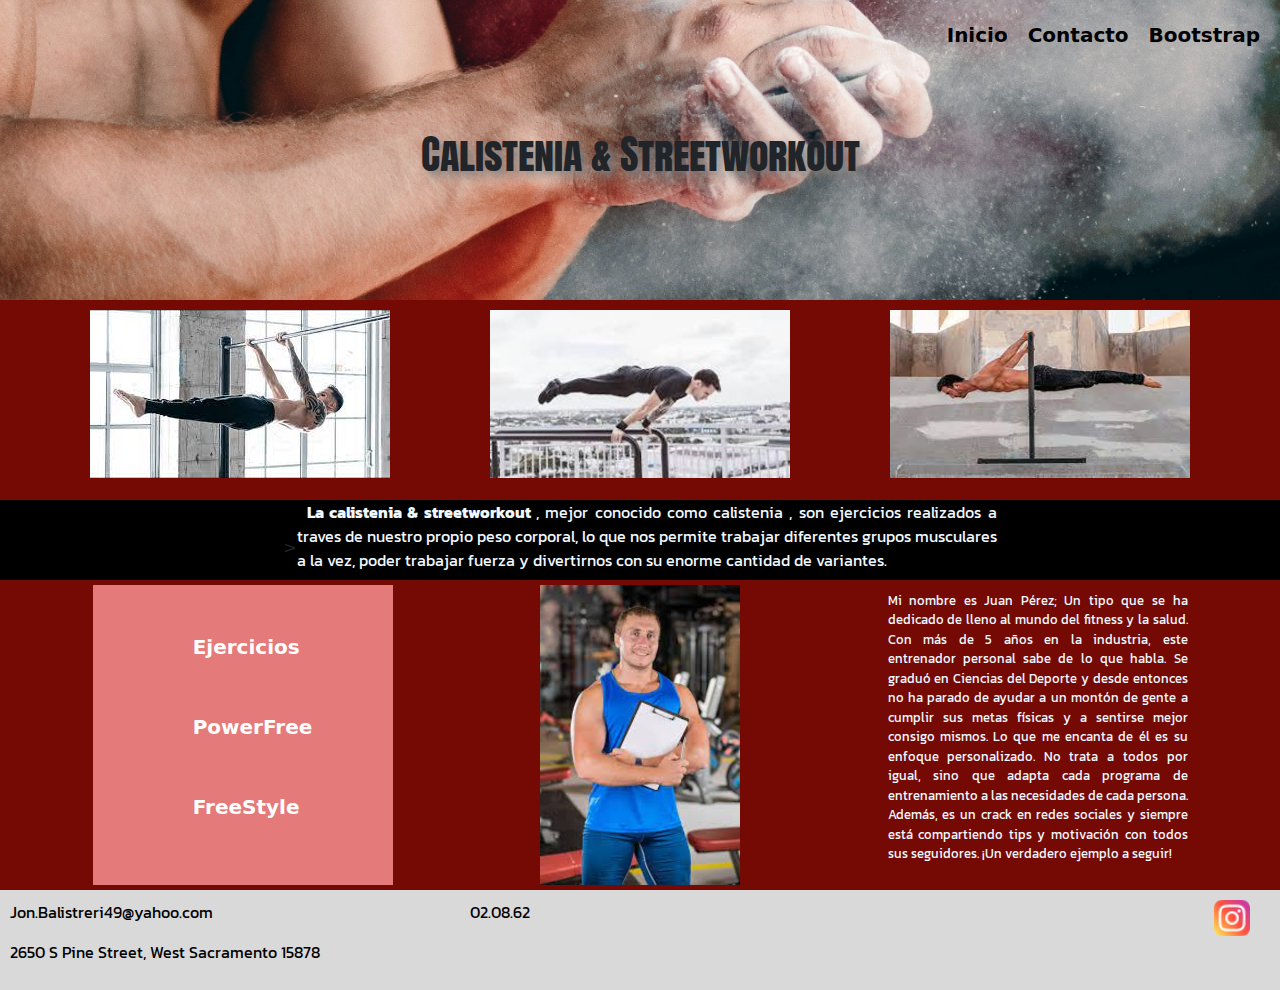
==== index.html @ c10db270 "preentrega2" ====
<!DOCTYPE html>
<html lang="en">
<head>
    <meta charset="UTF-8">
    <meta name="viewport" content="width=device-width, initial-scale=1.0">
    <title>Inicio</title>
    <link href="https://cdn.jsdelivr.net/npm/bootstrap@5.3.3/dist/css/bootstrap.min.css" rel="stylesheet" integrity="sha384-QWTKZyjpPEjISv5WaRU9OFeRpok6YctnYmDr5pNlyT2bRjXh0JMhjY6hW+ALEwIH" crossorigin="anonymous">
    <link rel="stylesheet" href="./css/style.css">
</head>
<body>
    <header>
        <nav>
                <div class="NavFirst">
                <ul>
                    <li><a href="#">Inicio</a></li>
                    <li><a href="./pages/contacto.html">Contacto</a></li>
                    <li><a href="./pages/Bootstrap.html">Bootstrap</a></li>
                </ul>
                </div>
        </nav>
        <H1>Calistenia & Streetworkout</H1>
    </header>
    <main>
        <section class="vistaPrevia"> 

            <div><img src="./assets/img/Frontlever.png" alt="Frontlever"></div>
            <div><img src="./assets/img/Full-planche.png" alt="Full-planche"></div>
            <div><img src="./assets/img/Backlever.png" alt="Backlever"></div>

        </section>
        <section>
            <div class="introduccion">
                    ><p><strong>La calistenia & streetworkout </strong>, mejor conocido como calistenia , son ejercicios realizados a traves de nuestro propio peso corporal, lo que nos permite trabajar diferentes grupos musculares a la vez, poder trabajar fuerza y divertirnos con su enorme cantidad de variantes.</p>
            </div>
        </section>
        <section class="biografia">
            
            <div class="fondoNav">
                        <ul >
                            <li><a href="./pages/ejercicios.html">Ejercicios</a></li>
                            <li><a href="./pages/powerfree.html">PowerFree</a></li>
                            <li><a href="./pages/freestyle.html">FreeStyle</a></li>
                        </ul>
            </div>
            <div>
                <img src="./assets/img/Perfil.png" alt="Fotodeperfil">
            </div>
            <div>
                
                <p>Mi nombre es Juan Pérez; Un tipo que se ha dedicado de lleno al mundo del fitness y la salud. Con más de 5 años en la industria, este entrenador personal sabe de lo que habla. Se graduó en Ciencias del Deporte y desde entonces no ha parado de ayudar a un montón de gente a cumplir sus metas físicas y a sentirse mejor consigo mismos. Lo que me encanta de él es su enfoque personalizado. No trata a todos por igual, sino que adapta cada programa de entrenamiento a las necesidades de cada persona. Además, es un crack en redes sociales y siempre está compartiendo tips y motivación con todos sus seguidores. ¡Un verdadero ejemplo a seguir!</p>
                
            </div>
        </section>
    </main>
    
    <footer>
        <section class="pieDepagina">
            <div> <p>Jon.Balistreri49@yahoo.com</p>
                <p>2650 S Pine Street, West Sacramento 15878</p>
            </div>
        <div>
            <p>02.08.62</p>
        </div>
        <div class="img1">
            <img src="./assets/img/instagram.png" alt="" class="img1">
        </div>
        </section>
    </footer>
    <script src="https://cdn.jsdelivr.net/npm/@popperjs/core@2.11.8/dist/umd/popper.min.js" integrity="sha384-I7E8VVD/ismYTF4hNIPjVp/Zjvgyol6VFvRkX/vR+Vc4jQkC+hVqc2pM8ODewa9r" crossorigin="anonymous"></script>
<script src="https://cdn.jsdelivr.net/npm/bootstrap@5.3.3/dist/js/bootstrap.min.js" integrity="sha384-0pUGZvbkm6XF6gxjEnlmuGrJXVbNuzT9qBBavbLwCsOGabYfZo0T0to5eqruptLy" crossorigin="anonymous"></script>
</body>
</html>
---- css/style.css ----
@import url('https://fonts.googleapis.com/css2?family=Anton+SC&family=Kanit:ital,wght@0,100;0,200;0,300;0,400;0,500;0,600;0,700;0,800;0,900;1,100;1,200;1,300;1,400;1,500;1,600;1,700;1,800;1,900&display=swap');

/* Fuentes */
/*  font-family: "Anton SC", sans-serif; 
/* font-family: "Kanit", sans-serif;

Colores 
/*750904 , E57A7A , D9D9D9 */

*{
    margin: 0;
    padding: 0;
    box-sizing: border-box ;
}

body {
    background-color: #750904


}

h1 {
    font-family: "Anton SC", sans-serif; 
    text-shadow: 5px 5px 10px gray;
    display: flex;
    justify-content: center;
    margin-top: 80px
}
p{
    font-family: "Kanit", sans-serif;
    font-weight: 400;
    color: aliceblue;
    text-align: justify;
}

header { 
    background-image:url(../assets/img/Head.png);
    background-repeat: no-repeat;
    background-size: cover;
    background-position: center;
    width: 100%;
    height: 18.75rem;
}
main {
    background-color: #750904;
    

}
.navbarmain{
    display: flex;
}
footer {
    background-color:#D9D9D9;
    
    
}
footer p {
    color: black;
}





.NavFirst ul {


    display: flex;
    flex-wrap: wrap;
    padding-right: 20px;
    padding-top: 20px;
    justify-content: right;
    font-weight: bold;
    font-size: 1.25rem;
    gap: 1.25rem;
    list-style: none;
    
}
.NavFirst ul li a {
    color: black;
    text-decoration: none;
}


.vistaPrevia {
    display: flex;
    flex-wrap: wrap;
    justify-content: space-evenly;
    height: 12.5rem;

}
.vistaPrevia div {
    margin: .625rem;
    height: 100%;
}


.introduccion {
    display: flex;
    flex-wrap: wrap;
    width: 100%;
    height: 5rem;
    align-items: center;
    justify-content: center;
    background-color:black ;
}


.introduccion p {

    width: 43.75rem;
    height: 5rem;
    text-indent: .625rem
    
}
.biografia{
    display: flex;
    flex-wrap: wrap;
    justify-content: space-evenly;

}
.biografia div  {
    width: 18.75rem;
    height: 300px; ;
    margin: .3125rem;
    display: flex;
    justify-content: center;
    align-items: center;
}

.biografia div p {
    font-size: small;


}

.fondoNav {
    border-color: #E57A7A;
    background-color: #E57A7A
    
}

.fondoNav ul {
    display: flex;
    flex-direction: column;
    flex-wrap: wrap;
    list-style: none;
    font-weight: bold;
    font-size: 1.25rem;
    row-gap: 3.125rem;
    padding: 3.75rem 1.875rem 3.75rem 3.125rem
    

}

.fondoNav ul li a {

    text-decoration: none;
    color: white
}

 /* Footer */

.pieDepagina{
    
    display: flex;
    justify-content: space-between;
    flex-wrap: nowrap;

}

.pieDepagina div {
    width: 21.875rem;
    padding: .625rem;
}



.img1 {
    display: flex;
    width: 2.25rem;
    height: 2.25rem;
    justify-content: right;
    margin-right: .625rem;
} 

/* Barra nav secundaria de pages */

.navSecond ul {

    background-color: #E57A7A;
    display: flex;
    flex-wrap: wrap;
    justify-content: space-evenly;
    list-style: none;
    font-weight: bold;
    font-size: 1.25rem;
    padding: 1.75rem 1.875rem 1.75rem 3.125rem
}
.navSecond ul li a{

text-decoration: none;
color: white;

}

/* Formulario */
.Formulario1 {
    display: flex;
    justify-content: center;
    padding: 1.25rem;
}
.formula {
    display: flex;
    flex-direction: column;
    flex-wrap: wrap;
    align-items: center;
    padding: .625rem;
    
    
}
.texto {

    width: 25rem;
    height: 25rem;
}

.cuadroForm {

    width: 37.5rem;
    height: 37.5rem ;
    background-color: #E57A7A;
    border-color: #E57A7A;
    
}

/* Galeria de imagenes */

.galeria {
    display: flex;
    flex-direction: column;
    flex-wrap: wrap;
    align-items:center;
    justify-content: center;
    padding: .625rem;
}

.galeria div img {

height: 12.5rem;
width: 18.75rem;
object-fit: cover;
}

/* Imagenes de ejemplos / Grid */ 

.grid{

    display: grid;
    width: 100%;
    height: 37.5rem;
    grid-template-columns: 9.375rem 1fr 1fr 1fr;
    grid-template-rows: repeat(4,1fr);
    
}
.grid p {
    height: 100%;
    width: 100%;
}

.grid img {

    object-fit: contain;
}
.grid .ache2 {
    grid-column-start: 2;
    grid-column-end: 3;
    grid-row-start: 1;
    grid-row-end: 1;
    padding-top: 9.375rem;
    justify-self: right;
    font-size:larger;
}
/* estilos de grid para pag freestyle */
.grid .parrafito {
    grid-column-start: 2;
    grid-column-end: 3;
    grid-row-start: 2;
    grid-row-end: 3;
    align-self: center;
    width: 200px;
    justify-self: right;
}


.grid .imguno {
    grid-column-start: 3;
    grid-column-end: 5;
    grid-row-start: 2;
    grid-row-end: 3;
    align-self: center;
    padding-left: 6.25rem;
    
}

.grid .imgdos {
    grid-column-start: 3;
    grid-column-end: 5;
    grid-row-start: 1;
    grid-row-end: 3;
    align-self: center;
    padding-left: 21.25rem;
}

.grid .imgtres {

    grid-column-start: 3;
    grid-column-end: 5;
    grid-row-start: 2;
    grid-row-end: 5;
    align-self: end;
    padding-left: 21.25rem;
    padding-bottom: 2.5rem;

}

/* estilos de grid para pag power free */

.grid .parrafito2 {
    grid-column-start: 2;
    grid-column-end: 3;
    grid-row-start: 1;
    grid-row-end: 3;
    padding-top: 12.5rem;
    width: 200px;
    justify-self: right;
}
.grid .imguno2 {
    grid-column-start: 3;
    grid-column-end: 5;
    grid-row-start: 2;
    grid-row-end: 4;
    align-self: center;
    padding-left: 6.25rem;
    
}

.grid .imgdos2 {
    grid-column-start: 3;
    grid-column-end: 5;
    grid-row-start: 1;
    grid-row-end: 3;
    align-self: center;
    padding-left: 23.75rem;
}

.grid .imgtres2 {

    grid-column-start: 3;
    grid-column-end: 5;
    grid-row-start: 3;
    grid-row-end: 5;
    align-self: end;
    padding-left: 23.75rem;
    padding-bottom: 2.5rem;
}

/* Css para bootstrap */

.bs-body{
    background-image:url(./assets/img/parque_calistenia.png)
}
.imgnav{
    width: 50px;
    height: 50px;
}
.NavPrincipal {
    font-weight: bold;
    border-radius: 10px 10px 10px 10px;
    background-color: #a3231c ;
    

}


.imgcarrusel{
    width: 300px;
    height: 300px;
    object-fit: contain;
}

.bs-main{
    background-image: linear-gradient(to right,#f0716a, #750904);

    padding-top: 30px;
    padding-bottom: 6.25rem;
}
.bs-header {
    background-color: #E57A7A;
    padding: 10px 10px;
}
.subTitulo{
    font-size: xx-large; 
    font-weight: bolder;
    color: aliceblue;
    text-align: center;
    text-shadow: 5px 5px 5px rgb(163, 144, 144);
    padding: 2.5rem 2.5rem;
}

.parrafocard{
    color: rgb(70, 74, 77); 
}

/* Inicio de Responsive */

/* Page PowerFree */

/* Pantallas de 1024px a 1440px */

@media (min-width:1025px) and (max-width:1439px) {

    .grid .imguno2 {

        padding-left: 1.25rem;
        order: 3;
    
    }
    
    .grid .imgdos2 {

        padding-left: 15.625rem;
        order: 1;
    }
    
    .grid .imgtres2 {
    

        padding-left: 15.625rem;
        order: 2;
    }
    
}


/* Pantallas de 1024px */

@media (max-width:1024px) {




  /* Main */

    .grid .ache2 {

        justify-self: left;
    
    }
    .grid .parrafito2 {
        
        justify-self: left;
    }
    .grid .imguno2 {

        padding-left: 0;
        order: 3;
    
    }
    
    .grid .imgdos2 {

        padding-left: 15.625rem;
        order: 1;
    }
    
    .grid .imgtres2 {
    

        padding-left: 15.625rem;
        order: 2;
    }

}
    /* Pantallas de 962px a 1000px */
    /* Page PowerFree */
    @media (min-width:962px) and (max-width:1000px) {

        /* main */

        
        .grid .ache2 {
                grid-column-start: 2;
                grid-column-end: 3;
        

        }
        .grid .imguno2 {
    
            padding-left: 1.25rem;
            order: 3;
        
        }
        
        .grid .imgdos2 {
    
            padding-left: 6.25rem;
            order: 1;
        }
        
        .grid .imgtres2 {
        
    
            padding-left: 6.25rem;
            order: 2;
        }
        
    }
    /* Pantallas de 831px a 961px */
    /* Page PowerFree */

    @media (min-width:831px) and (max-width:961px) {

        /* main */

        .grid .ache2 {
            grid-column-start: 2;
            grid-column-end: 3;


    }
    .grid .parrafito2 {
        padding-top: 0rem;
        grid-column-start: 1;
        grid-column-end: 3;
        grid-row-start: 2;
        grid-row-end: 4;
        justify-self: center;
    }
        

        .grid .imguno2 {
    
            padding-left: 1.25rem;
            order: 3;
        
        }
        
        .grid .imgdos2 {
    
            padding-left: 6.25rem;
            order: 2;
        }
        
        .grid .imgtres2 {
        
    
            padding-left: 6.25rem;
            order: 2;
        }
        
    }
    /* Pantallas de 720px a 830px */
    /* Page PowerFree */

    @media (min-width:726px) and (max-width:830px) {

        /* main */

        
        .grid .ache2 {
            grid-column-start: 2;
            grid-column-end: 3;
            grid-row-start: 1;
            grid-row-end: 1;
            padding-top: 9.375rem;
            justify-self: right;
            font-size:larger;

        }
        
        .grid .imguno2 {
    
            padding-left: 1.875rem;
            grid-row-start: 1;
            grid-row-end: 3;
            order: 3;
            padding-bottom: 2.5rem;
        }
        
        .grid .imgdos2 {
    
            padding-left: 0rem;
            order: 1;
            grid-column-start: 2;
            grid-column-end: 4;
            grid-row-start: 3;
            grid-row-end: 4;
            justify-self: center;
        }
        
        .grid .imgtres2 {
        
            padding-bottom: 0;
            padding-left: 1.875rem;
            order: 2;
            grid-row-start: 2;
            grid-row-end: 3;
            padding-top: 1.25rem;
        }
        
    }


@media (max-width:725px) {

    /* main */
    .grid .ache2 {
        grid-column-start: 1;
        grid-column-end: 3;
        grid-row-start: 1;
        grid-row-end: 1;
        padding-top: 9.375rem;
        justify-self: center;
        font-size:larger;
    }
    .grid .parrafito2 {
        grid-column-start: 1;
        grid-column-end: 3;
        justify-self: center;
    }
    .grid .imguno2 {

        padding-left: 0;
        order: 3;
    
    }
    
    .grid .imgdos2 {

        padding-left: 17.5rem;
        grid-column-start: 3;
        grid-column-end: 5;
        padding-left: 4.375rem;
        order: 1;
    }
    
    .grid .imgtres2 {

        padding-left: 6.25rem;
        order: 2;
}
}

/* Pantallas de 426px a 725px */
/* Page PowerFree */

@media (min-width:426px) and (max-width:725px) {

    /* Main */


    .grid {
        display: flex;
        flex-direction: column;
        align-items: center;
        gap: 1.25rem;
        height: auto;
    }
    .grid .ache2 {
        padding-top: 1.25rem;
        padding-left: 0;
        text-align: center;
    }
    .grid .parrafito2 {
    padding-left: 0rem;
    padding-top: 20px;
    

    }
    .grid .imguno2 {

        padding-left: 0;
        order: 3;
    
    }
    
    .grid .imgdos2 {

        padding-left: 0rem;
        align-self:center ;
        order: 1;
    }
    
    .grid .imgtres2 {
        padding-bottom: 0rem;
        padding-left: 0rem;
        order: 2;
        align-self:center ;
}


}


/* Pantallas de 425 px */

/* Page PowerFree */


@media (max-width:425px) {

/* Header */

.NavFirst ul {


    display: flex;
    flex-direction: column;
    padding-right: 0px;
    padding-top: 10px;
    font-size: .9375rem;

}
.NavFirst ul li {
    text-align: center;
}


    /* Main */


    .grid {
        display: flex;
        flex-direction: column;
        align-items: center;
        gap: 1.25rem;
        height: auto;
    }
    .grid .ache2 {
        padding-top: 1.25rem;
        padding-left: 0;
        text-align: center;
    }
    .grid .parrafito2 {
    padding-left: 0rem;
    padding-top: 20px;
    

    }
    .grid .imguno2 {

        padding-left: 0;
        order: 3;
    
    }
    
    .grid .imgdos2 {

        padding-left: 0rem;
        align-self:center ;
        order: 1;
    }
    
    .grid .imgtres2 {
        padding-bottom: 0rem;
        padding-left: 0rem;
        order: 2;
        align-self:center ;
}
} 

/* Pantallas de 320 px */

/* Page PowerFree */


@media (max-width:374px) {

/* Header */

h1 {


    margin-top: 80px;
    font-size: x-large;
    }

    .NavFirst ul {

        display: flex;
        flex-wrap: wrap;
        padding-right: 0px;
        padding-top: 20px;
        justify-content: center;
        font-weight: bold;
        font-size: 1.25rem;
        list-style: none;
                }
    .NavFirst ul li {
        text-align: center;
                }

      /* Main */
  /* Barra nav secundaria de pages */

    .navSecond ul {

    background-color: #E57A7A;
    display: flex;
    flex-direction: column;
    flex-wrap: wrap;
    font-size: .9375rem;
    padding: 1rem 0rem 1rem 0rem;
}
    .navSecond ul li {

text-align: center;

        }  

        /* Footer */

    .pieDepagina{
    
            display: flex;
            justify-content: center;
            flex-wrap: nowrap;

        }
        .pieDepagina div {
            width: 100%;
            padding: .625rem;
        }

        .pieDepagina div p {

            font-size: small;
        }

}
    
/* Inicio de Responsive */

/* Page FreeStyle */

/* Pantallas de 1024px a 1300px */

@media (min-width:1025px) and (max-width:1300px) {

    .grid .imguno {

        padding-left: 1.25rem;
        order: 3;
    
    }
    
    .grid .imgdos {

        padding-left: 15.625rem;
        order: 1;
    }
    
    .grid .imgtres {
    

        padding-left: 15.625rem;
        order: 2;
    }
    
}


/* Pantallas de 1024px */

@media (max-width:1024px) {




  /* Main */

    .grid .ache2 {

        justify-self: left;
    
    }
    .grid .parrafito {
        
        justify-self: left;
    }
    .grid .imguno {

        padding-left: 0;
        order: 3;
    
    }
    
    .grid .imgdos {

        padding-left: 15.625rem;
        order: 1;
    }
    
    .grid .imgtres {
    

        padding-left: 15.625rem;
        order: 2;
    }

}
    /* Pantallas de 830px a 960px */
    /* Page PowerFree */
    @media (min-width:830px) and (max-width:960px) {

        /* main */

        .grid .ache2 {
            grid-column-start: 1;
            grid-column-end: 3;
            grid-row-start: 1;
            grid-row-end: 1;
            padding-top: 9.375rem;
            justify-self: center;
            font-size:larger;
        }
        .grid .parrafito {
            grid-column-start: 1;
            grid-column-end: 3;
            justify-self: center;
        }

        .grid .imguno {
    
            padding-left: 0rem;
            order: 3;
        
        }
        
        .grid .imgdos {
            padding-bottom: 5.625rem;
            padding-left: 8.75rem;
            grid-column-start: 3;
            grid-column-end: 5;
            order: 1;
        }
        
        .grid .imgtres {
        
            padding-left: 10.625rem;
            order: 2;
        }
        
    }

/* Pantallas de 769px a 830px */
    /* Page FreeStyle */
    @media (min-width:769px) and (max-width:830px) {

        /* Main */

        .grid{

            display: grid;
            width: 100%;
            height: auto;
            grid-template-rows: repeat(3,1fr);
            
        }
        

        .grid .imguno {

            grid-column-start: 3;
            grid-column-end: 5;
            padding-left: 0;
            order: 3;
            justify-self: center;
        }
        
        .grid .imgdos {
    
            padding-left: 0rem;
            grid-column-start: 1;
            grid-column-end: 3;
            grid-row-start: 3;
            grid-row-end: 4;
            padding-left: 0rem;
            order: 1;
            justify-self: center;
        }
        
        .grid .imgtres {
            grid-column-start: 3;
            grid-column-end: 5;
            grid-row-start: 3;
            grid-row-end: 4;
            padding-left: 0rem;
            padding-bottom: 0rem ;
            order: 2;
            justify-self: center;
    }


    }


/* Pantallas de 768 px */

/* Page FreeStyle */

@media (max-width:768px) {

    /* main */

    .grid .ache2 {
        grid-column-start: 2;
        grid-column-end: 3;

    
    }
    .grid{

        display: grid;
        width: 100%;
        height: auto;
        grid-template-rows: repeat(3,1fr);
        
    }

    .grid .imguno {

        grid-column-start: 3;
        grid-column-end: 5;
        padding-left: 0;
        order: 3;
        justify-self: center;
    }
    
    .grid .imgdos {

        padding-left: 0rem;
        grid-column-start: 1;
        grid-column-end: 3;
        grid-row-start: 3;
        grid-row-end: 4;
        padding-left: 0rem;
        order: 1;
        justify-self: center;
    }
    
    .grid .imgtres {
        grid-column-start: 3;
        grid-column-end: 5;
        grid-row-start: 3;
        grid-row-end: 4;
        padding-left: 0rem;
        padding-bottom: 0rem ;
        order: 2;
        justify-self: center;
}
}

/* Pantallas de 426px a 725px */
/* Page FreeStyle */

@media (min-width:426px) and (max-width:725px) {

    /* Main */


    .grid {
        display: flex;
        flex-direction: column;
        align-items: center;
        gap: 1.25rem;
        height: auto;
    }
    .grid .ache2 {
        padding-top: 1.25rem;
        padding-left: 0;
        text-align: center;
    }
    .grid .parrafito2 {
    padding-left: 0rem;
    padding-top: 20px;
    

    }
    .grid .imguno {

        padding-left: 0;
        order: 3;
    
    }
    
    .grid .imgdos {

        padding-left: 0rem;
        align-self:center ;
        order: 1;
    }
    
    .grid .imgtres {
        padding-bottom: 0rem;
        padding-left: 0rem;
        order: 2;
        align-self:center ;
}


}


/* Pantallas de 425 px */

/* Page FreeStyle */


@media (max-width:425px) {

/* Header */

.NavFirst ul {


    display: flex;
    flex-direction: column;
    padding-right: 0px;
    padding-top: 10px;
    font-size: .9375rem;

}
.NavFirst ul li {
    text-align: center;
}


    /* Main */


    .grid {
        display: flex;
        flex-direction: column;
        align-items: center;
        gap: 1.25rem;
        height: auto;
    }
    .grid .ache2 {
        padding-top: 1.25rem;
        padding-left: 0;
        text-align: center;
    }
    .grid .parrafito {
    padding-left: 0rem;
    padding-top: 20px;
    

    }
    .grid .imguno {

        padding-left: 0;
        order: 3;
    
    }
    
    .grid .imgdos {

        padding-left: 0rem;
        align-self:center ;
        order: 1;
    }
    
    .grid .imgtres {
        padding-bottom: 0rem;
        padding-left: 0rem;
        order: 2;
        align-self:center ;
}
} 

/* Pantallas de 320 px */

/* Page FreeStyle */


@media (max-width:374px) {

/* Header */

h1 {


    margin-top: 80px;
    font-size: x-large;
    }

    .NavFirst ul {

        display: flex;
        flex-wrap: wrap;
        padding-right: 0px;
        padding-top: 20px;
        justify-content: center;
        font-weight: bold;
        font-size: 1.25rem;
        list-style: none;
                }
    .NavFirst ul li {
        text-align: center;
                }

      /* Main */
  /* Barra nav secundaria de pages */

    .navSecond ul {

    background-color: #E57A7A;
    display: flex;
    flex-direction: column;
    flex-wrap: wrap;
    font-size: .9375rem;
    padding: 1rem 0rem 1rem 0rem;
}
    .navSecond ul li {

text-align: center;

        }  

        /* Footer */

    .pieDepagina{
    
            display: flex;
            justify-content: center;
            flex-wrap: nowrap;

        }
        .pieDepagina div {
            width: 100%;
            padding: .625rem;
        }

        .pieDepagina div p {

            font-size: small;
        }

}

/* 
    Header
h1 {
    font-family: "Anton SC", sans-serif; 
    text-shadow: 5px 5px 10px gray;
    display: flex;
    justify-content: center;
    margin-top: 80px
}
    .NavFirst ul {

    display: flex;
    flex-wrap: wrap;
    padding-right: 20px;
    padding-top: 20px;
    justify-content: right;
    font-weight: bold;
    font-size: 1.25rem;
    gap: 1.25rem;
    list-style: none;
    
}
.NavFirst ul li a {
    color: black;
    text-decoration: none;
} */

  /* Main */
  /* Barra nav secundaria de pages */

/* .navSecond ul {

    background-color: #E57A7A;
    display: flex;
    flex-wrap: wrap;
    justify-content: space-evenly;
    list-style: none;
    font-weight: bold;
    font-size: 1.25rem;
    padding: 1.75rem 1.875rem 1.75rem 3.125rem
}
.navSecond ul li a{

text-decoration: none;
color: white;

} */
    /* 
    .grid .ache2 {
        grid-column-start: 1;
        grid-column-end: 3;
        grid-row-start: 1;
        grid-row-end: 1;
        padding-top: 9.375rem;
        justify-self: center;
        font-size:larger;

    .grid .parrafito2 {
        grid-column-start: 2;
        grid-column-end: 3;
        grid-row-start: 1;
        grid-row-end: 3;
        padding-top: 12.5rem;
        width: 200px;
        justify-self: right;
    }
    .grid .imguno2 {
        grid-column-start: 3;
        grid-column-end: 5;
        grid-row-start: 2;
        grid-row-end: 4;
        align-self: center;
        padding-left: 6.25rem;
        
    }
    
    .grid .imgdos2 {
        grid-column-start: 3;
        grid-column-end: 5;
        grid-row-start: 1;
        grid-row-end: 3;
        align-self: center;
        padding-left: 23.75rem;
    }
    
    .grid .imgtres2 {
    
        grid-column-start: 3;
        grid-column-end: 5;
        grid-row-start: 3;
        grid-row-end: 5;
        align-self: end;
        padding-left: 23.75rem;
        padding-bottom: 2.5rem;
}
*/
    /* Footer */

/* .pieDepagina{
    
    display: flex;
    justify-content: space-between;
    flex-wrap: nowrap;

}

.pieDepagina div {
    width: 21.875rem;
    padding: .625rem;
}



.img1 {
    display: flex;
    width: 2.25rem;
    height: 2.25rem;
    justify-content: right;
    margin-right: .625rem;
}  */
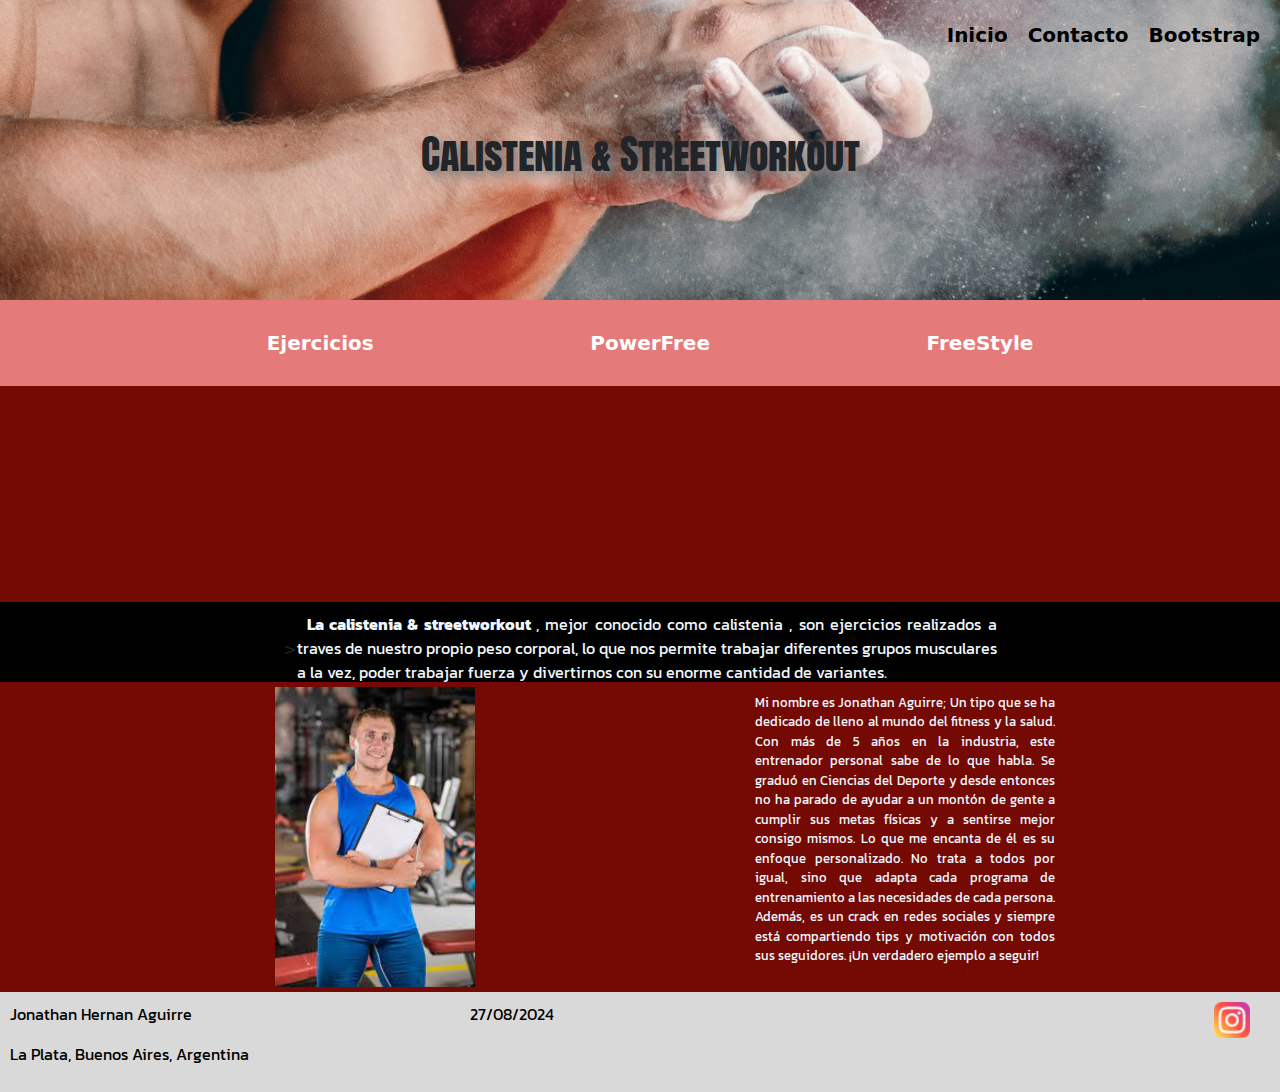
==== commit 76daedce: "Actualizacion de Nav y vistas previas index" ====
--- a/index.html
+++ b/index.html
@@ -21,11 +21,20 @@
         <H1>Calistenia & Streetworkout</H1>
     </header>
     <main>
+        <nav>
+            <div class="navSecond">
+            <ul>
+                <li><a href="./pages/ejercicios.html">Ejercicios</a></li>
+                <li><a href="./pages/powerfree.html">PowerFree</a></li>
+                <li><a href="./pages/freestyle.html">FreeStyle</a></li>
+            </ul>
+            </div>
+        </nav>
         <section class="vistaPrevia"> 
 
-            <div><img src="./assets/img/Frontlever.png" alt="Frontlever"></div>
-            <div><img src="./assets/img/Full-planche.png" alt="Full-planche"></div>
-            <div><img src="./assets/img/Backlever.png" alt="Backlever"></div>
+            <div><iframe width="300" height="168" src="https://www.youtube.com/embed/VS7rladBDRM?si=48h2vsseL40JtVnN&amp;start=2" title="YouTube video player" frameborder="0" allow="accelerometer; autoplay; clipboard-write; encrypted-media; gyroscope; picture-in-picture; web-share" referrerpolicy="strict-origin-when-cross-origin" allowfullscreen></iframe></div>
+            <div><iframe width="300" height="168" src="https://www.youtube.com/embed/JTlBmupykGM?si=Du1joc0RnLEAyq21" title="YouTube video player" frameborder="0" allow="accelerometer; autoplay; clipboard-write; encrypted-media; gyroscope; picture-in-picture; web-share" referrerpolicy="strict-origin-when-cross-origin" allowfullscreen></iframe></div>
+            <div><iframe width="300" height="168" src="https://www.youtube.com/embed/jOgDcOANVCw?si=bkDTCuCmxMh9bg8q" title="YouTube video player" frameborder="0" allow="accelerometer; autoplay; clipboard-write; encrypted-media; gyroscope; picture-in-picture; web-share" referrerpolicy="strict-origin-when-cross-origin" allowfullscreen></iframe></div>
 
         </section>
         <section>
@@ -35,19 +44,13 @@
         </section>
         <section class="biografia">
             
-            <div class="fondoNav">
-                        <ul >
-                            <li><a href="./pages/ejercicios.html">Ejercicios</a></li>
-                            <li><a href="./pages/powerfree.html">PowerFree</a></li>
-                            <li><a href="./pages/freestyle.html">FreeStyle</a></li>
-                        </ul>
-            </div>
+
             <div>
                 <img src="./assets/img/Perfil.png" alt="Fotodeperfil">
             </div>
             <div>
                 
-                <p>Mi nombre es Juan Pérez; Un tipo que se ha dedicado de lleno al mundo del fitness y la salud. Con más de 5 años en la industria, este entrenador personal sabe de lo que habla. Se graduó en Ciencias del Deporte y desde entonces no ha parado de ayudar a un montón de gente a cumplir sus metas físicas y a sentirse mejor consigo mismos. Lo que me encanta de él es su enfoque personalizado. No trata a todos por igual, sino que adapta cada programa de entrenamiento a las necesidades de cada persona. Además, es un crack en redes sociales y siempre está compartiendo tips y motivación con todos sus seguidores. ¡Un verdadero ejemplo a seguir!</p>
+                <p>Mi nombre es Jonathan Aguirre; Un tipo que se ha dedicado de lleno al mundo del fitness y la salud. Con más de 5 años en la industria, este entrenador personal sabe de lo que habla. Se graduó en Ciencias del Deporte y desde entonces no ha parado de ayudar a un montón de gente a cumplir sus metas físicas y a sentirse mejor consigo mismos. Lo que me encanta de él es su enfoque personalizado. No trata a todos por igual, sino que adapta cada programa de entrenamiento a las necesidades de cada persona. Además, es un crack en redes sociales y siempre está compartiendo tips y motivación con todos sus seguidores. ¡Un verdadero ejemplo a seguir!</p>
                 
             </div>
         </section>
@@ -55,14 +58,14 @@
     
     <footer>
         <section class="pieDepagina">
-            <div> <p>Jon.Balistreri49@yahoo.com</p>
-                <p>2650 S Pine Street, West Sacramento 15878</p>
+            <div> <p>Jonathan Hernan Aguirre</p>
+                <p>La Plata, Buenos Aires, Argentina</p>
             </div>
         <div>
-            <p>02.08.62</p>
+            <p>27/08/2024</p>
         </div>
         <div class="img1">
-            <img src="./assets/img/instagram.png" alt="" class="img1">
+           <a href="https://www.instagram.com/jonhy.aguirre/" target="blank"><img src="./assets/img/instagram.png" alt="" class="img1"></a> 
         </div>
         </section>
     </footer>
--- a/css/style.css
+++ b/css/style.css
@@ -108,6 +108,7 @@
 
 .introduccion p {
 
+    padding-top: 10px;
     width: 43.75rem;
     height: 5rem;
     text-indent: .625rem
@@ -242,11 +243,22 @@
     flex-wrap: wrap;
     align-items:center;
     justify-content: center;
-    padding: .625rem;
-}
-
+    gap: 50px;
+    padding-top: 20px;
+    padding-bottom: 30px;
+}
+.galeria p {
+
+    width: 900px;
+}
+
+.galeria h3 {
+    color: white;
+    padding-bottom: 10px;
+    padding-top: 20px;
+}
 .galeria div img {
-
+padding-top: 10px;
 height: 12.5rem;
 width: 18.75rem;
 object-fit: cover;
